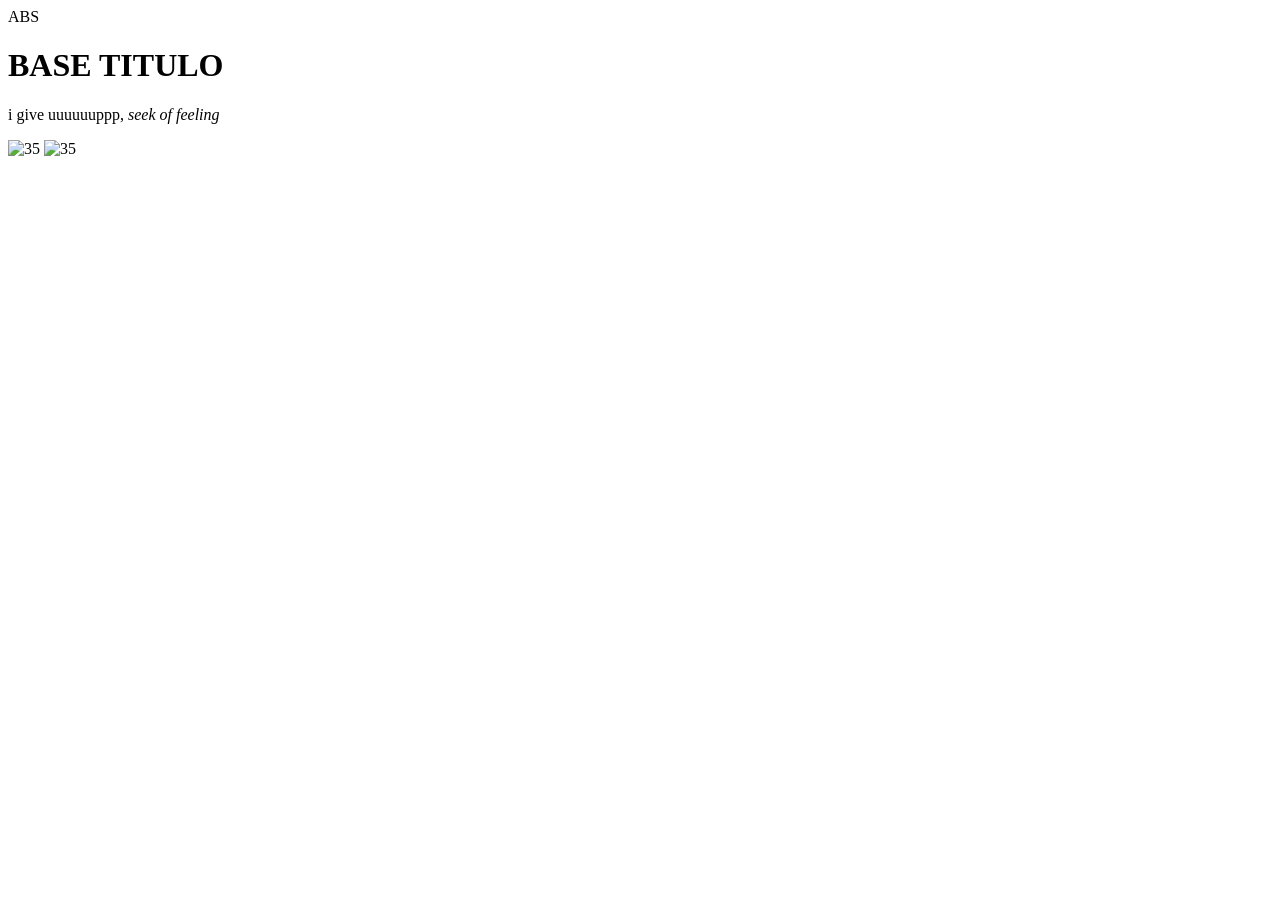
==== 01-JavaScp/index.html @ 92fa379e "js" ====
<html>
    <head>ABS</head>
    <body>
        <h1>BASE TITULO</h1>
        <p>i give uuuuuuppp, <em> seek of feeling</em></p>
         <img src="https://encrypted-tbn0.gstatic.com/images?q=tbn:ANd9GcSopAXgPoHqU1fmcNIBEfh3-VPQWAKpO2tPvg9ph_aLSZjhFeX2sSN4WqR160kT_oUSaP7neBURhZ1UX0HZocX4thglB5A69FXeJP4X5MPL&s=10" alt="35">  <img src="https://encrypted-tbn0.gstatic.com/images?q=tbn:ANd9GcRYZ0prfaC6cDPxW5BnwaI39ouPtcdCdiIwwVzOoJpVDXCSlQrD66evEPwik7bOvYjLKbRYKvq21sBnHUZigGQ0U7m-E3zh4pTE5BJnZhYfrA&s=10" alt="35">
         <script src="testes.js"></script>
        
    </body>
</html>
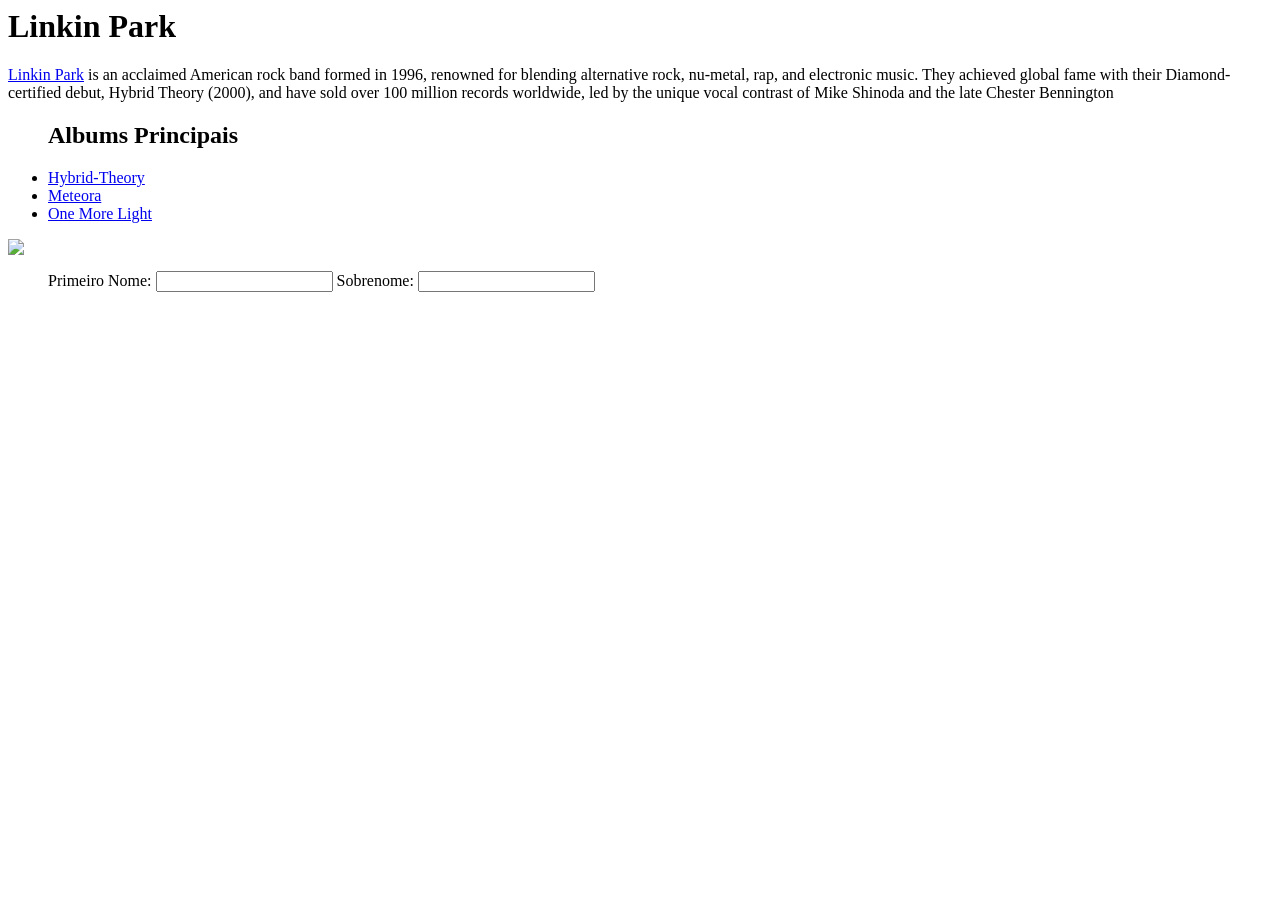
==== commit c4ee96a2: "Mudanças de Tudo" ====
--- a/01-JavaScp/index.html
+++ b/01-JavaScp/index.html
@@ -1,10 +1,33 @@
 <html>
-    <head>ABS</head>
+    <title>LP Biografy</title>
+
     <body>
-        <h1>BASE TITULO</h1>
-        <p>i give uuuuuuppp, <em> seek of feeling</em></p>
-         <img src="https://encrypted-tbn0.gstatic.com/images?q=tbn:ANd9GcSopAXgPoHqU1fmcNIBEfh3-VPQWAKpO2tPvg9ph_aLSZjhFeX2sSN4WqR160kT_oUSaP7neBURhZ1UX0HZocX4thglB5A69FXeJP4X5MPL&s=10" alt="35">  <img src="https://encrypted-tbn0.gstatic.com/images?q=tbn:ANd9GcRYZ0prfaC6cDPxW5BnwaI39ouPtcdCdiIwwVzOoJpVDXCSlQrD66evEPwik7bOvYjLKbRYKvq21sBnHUZigGQ0U7m-E3zh4pTE5BJnZhYfrA&s=10" alt="35">
-         <script src="testes.js"></script>
+        <h1>Linkin Park</h1>
+        <article>
+            <p><a href="https://en.wikipedia.org/wiki/Linkin_Park">Linkin Park</a> is an acclaimed American rock band formed in 1996, renowned for blending alternative rock, nu-metal, rap, and electronic music. They achieved global fame with their Diamond-certified debut, Hybrid Theory (2000), and have sold over 100 million records worldwide, led by the unique vocal contrast of Mike Shinoda and the late Chester Bennington</p>
+        </article>
+<nav>
+    <ul>
+        <h2>Albums Principais</h2>
+        <li><a href="https://www.youtube.com/watch?v=A2Ojfv3ziXg">Hybrid-Theory</a></li>
+        <li><a href="https://www.youtube.com/playlist?list=PLlqZM4covn1EbvC_6cuERQ59QaMbPkUyE">Meteora</a></li>
+        <li><a href="https://www.youtube.com/playlist?list=PLlqZM4covn1H69IAGko-oNj0lubezFQms">One More Light</a></li>
+    </ul>
+</nav>
+<a href="https://es.wikipedia.org/wiki/Chester_Bennington"><img src="https://encrypted-tbn0.gstatic.com/images?q=tbn:ANd9GcSopAXgPoHqU1fmcNIBEfh3-VPQWAKpO2tPvg9ph_aLSZjhFeX2sSN4WqR160kT_oUSaP7neBURhZ1UX0HZocX4thglB5A69FXeJP4X5MPL&s=10" size="15"></a>
+<nav>
+
+    <ul>
+        
+        <label for="Primeiro_Nome">Primeiro Nome:</label>
+        
+        <input type="text" id="Primeiro_Nome" name="Primeiro_Nome" class="large">
+        <label for="Sobrenome">Sobrenome:</label>
+        <input type="text" id="Sobrenome" name="Sobrenome" class="large">
+        
+    </ul>
+</nav>
+    <!--<script src="testes.js"></script>-->
         
     </body>
 </html>
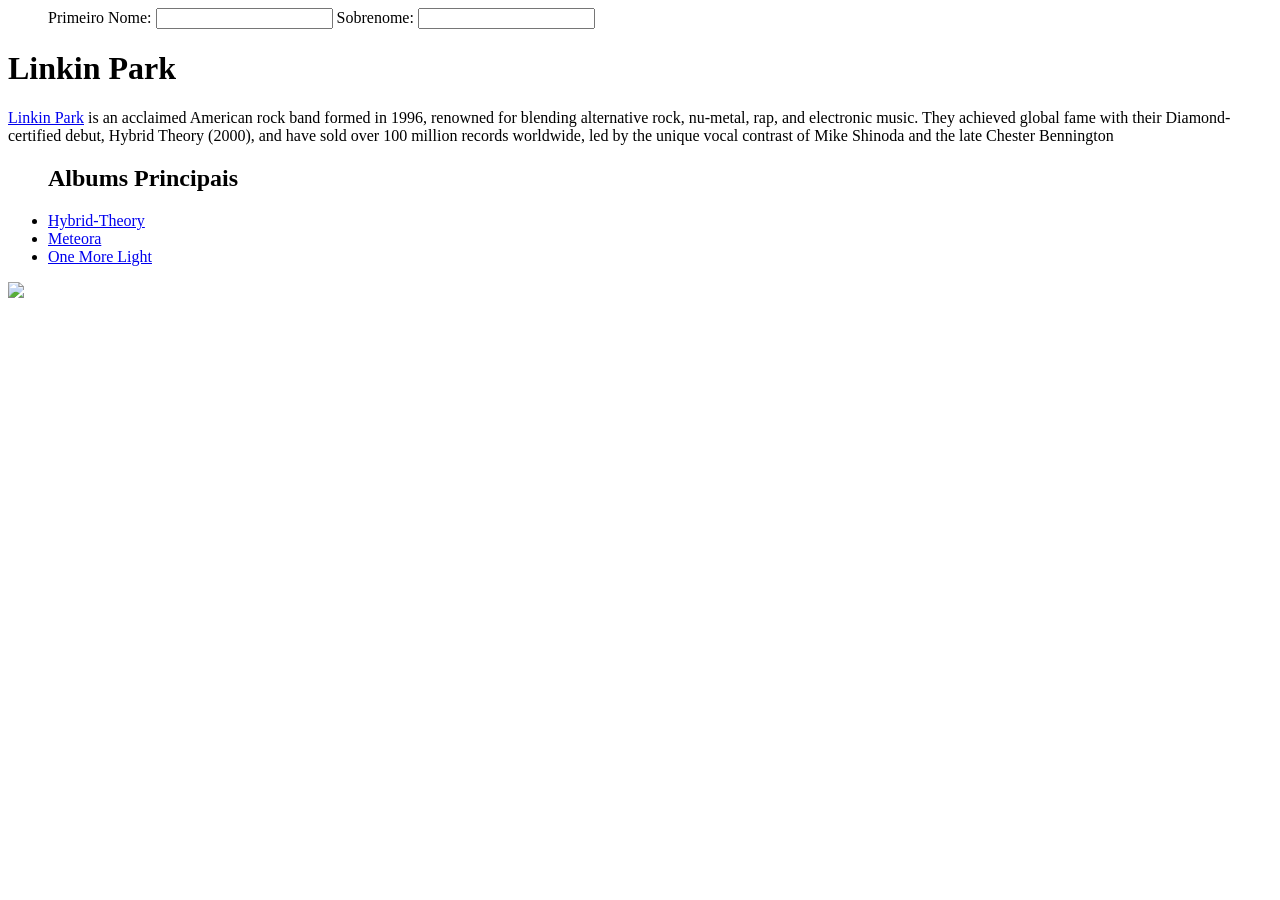
==== commit 5f8279d8: "Linkin park" ====
--- a/01-JavaScp/index.html
+++ b/01-JavaScp/index.html
@@ -1,6 +1,18 @@
 <html>
-    <title>LP Biografy</title>
+    <title>LP Biografy</title> 
+    <link rel="icon" type="image/jpg" href="./download.jpg">
+<nav>
 
+    <ul>
+        
+        <label for="Primeiro_Nome">Primeiro Nome:</label>
+        
+        <input type="text" id="Primeiro_Nome" name="Primeiro_Nome" class="large">
+        <label for="Sobrenome">Sobrenome:</label>
+        <input type="text" id="Sobrenome" name="Sobrenome" class="large">
+        
+    </ul>
+</nav>
     <body>
         <h1>Linkin Park</h1>
         <article>
@@ -15,19 +27,8 @@
     </ul>
 </nav>
 <a href="https://es.wikipedia.org/wiki/Chester_Bennington"><img src="https://encrypted-tbn0.gstatic.com/images?q=tbn:ANd9GcSopAXgPoHqU1fmcNIBEfh3-VPQWAKpO2tPvg9ph_aLSZjhFeX2sSN4WqR160kT_oUSaP7neBURhZ1UX0HZocX4thglB5A69FXeJP4X5MPL&s=10" size="15"></a>
-<nav>
 
-    <ul>
-        
-        <label for="Primeiro_Nome">Primeiro Nome:</label>
-        
-        <input type="text" id="Primeiro_Nome" name="Primeiro_Nome" class="large">
-        <label for="Sobrenome">Sobrenome:</label>
-        <input type="text" id="Sobrenome" name="Sobrenome" class="large">
-        
-    </ul>
-</nav>
-    <!--<script src="testes.js"></script>-->
+    <script src="testes.js"></script>
         
     </body>
 </html>
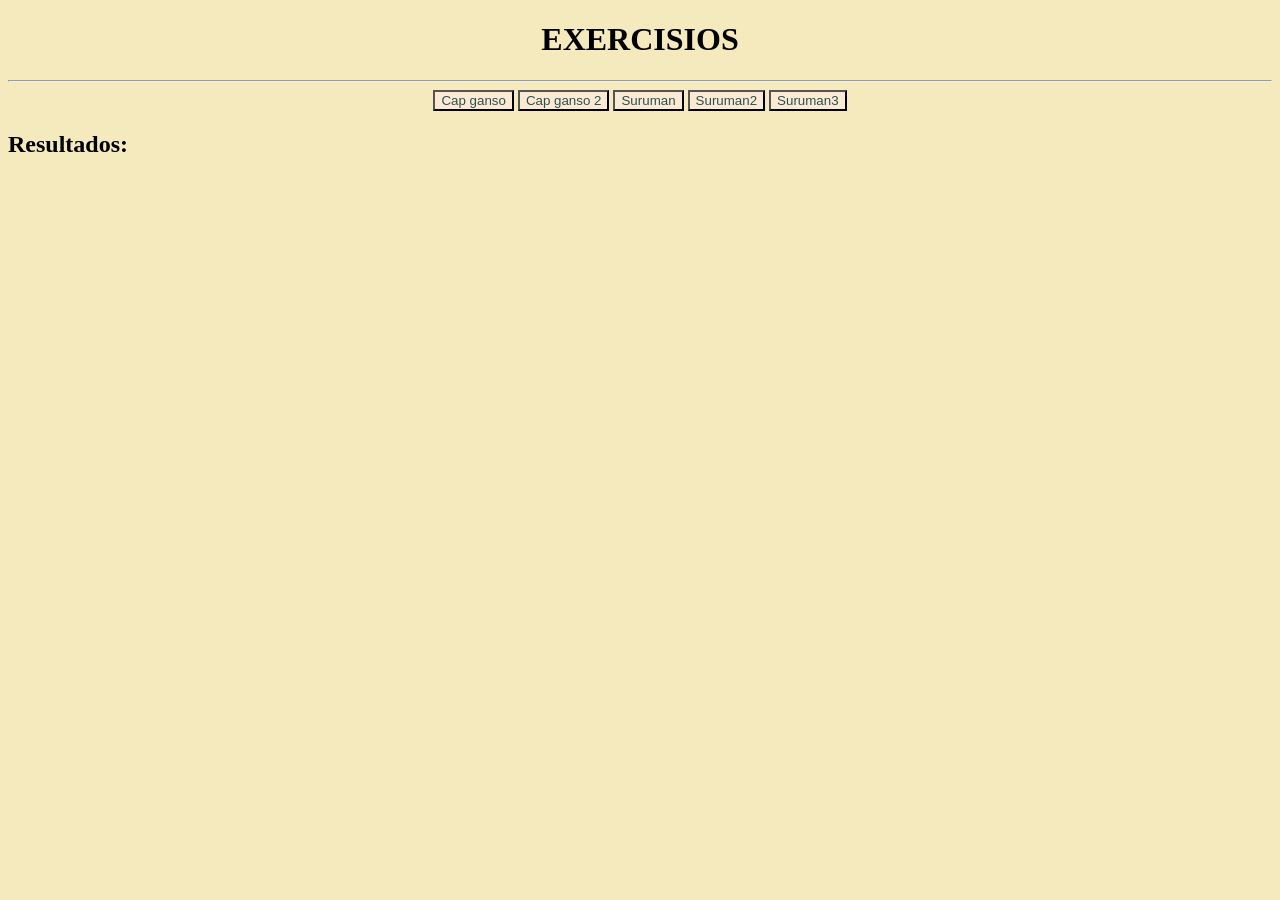
==== commit 54061f83: "aulas actualizadas" ====
--- a/01-JavaScp/index.html
+++ b/01-JavaScp/index.html
@@ -1,34 +1,28 @@
-<html>
-    <title>LP Biografy</title> 
-    <link rel="icon" type="image/jpg" href="./download.jpg">
-<nav>
+<!DOCTYPE html>
+<html lang="en">
+<head>
+    <meta charset="UTF-8">
+    <meta name="viewport" content="width=device-width, initial-scale=1.0">
+    <link rel="icon" href="download.jpg">
+    <link rel="stylesheet" href="style.css">
+    <title>As Aulasss</title>
+</head>
+<body>
+    <h1>EXERCISIOS</h1>
+    <hr>
+    <nav>
 
-    <ul>
-        
-        <label for="Primeiro_Nome">Primeiro Nome:</label>
-        
-        <input type="text" id="Primeiro_Nome" name="Primeiro_Nome" class="large">
-        <label for="Sobrenome">Sobrenome:</label>
-        <input type="text" id="Sobrenome" name="Sobrenome" class="large">
-        
-    </ul>
-</nav>
-    <body>
-        <h1>Linkin Park</h1>
-        <article>
-            <p><a href="https://en.wikipedia.org/wiki/Linkin_Park">Linkin Park</a> is an acclaimed American rock band formed in 1996, renowned for blending alternative rock, nu-metal, rap, and electronic music. They achieved global fame with their Diamond-certified debut, Hybrid Theory (2000), and have sold over 100 million records worldwide, led by the unique vocal contrast of Mike Shinoda and the late Chester Bennington</p>
-        </article>
-<nav>
-    <ul>
-        <h2>Albums Principais</h2>
-        <li><a href="https://www.youtube.com/watch?v=A2Ojfv3ziXg">Hybrid-Theory</a></li>
-        <li><a href="https://www.youtube.com/playlist?list=PLlqZM4covn1EbvC_6cuERQ59QaMbPkUyE">Meteora</a></li>
-        <li><a href="https://www.youtube.com/playlist?list=PLlqZM4covn1H69IAGko-oNj0lubezFQms">One More Light</a></li>
-    </ul>
-</nav>
-<a href="https://es.wikipedia.org/wiki/Chester_Bennington"><img src="https://encrypted-tbn0.gstatic.com/images?q=tbn:ANd9GcSopAXgPoHqU1fmcNIBEfh3-VPQWAKpO2tPvg9ph_aLSZjhFeX2sSN4WqR160kT_oUSaP7neBURhZ1UX0HZocX4thglB5A69FXeJP4X5MPL&s=10" size="15"></a>
+        <div class="btns">
+            <button onclick="ganso()">Cap ganso</button>
+            <button onclick="gansodos()">Cap ganso 2</button>
+            <button onclick="Suruman()">Suruman</button>
+            <button onclick="Surumandos()">Suruman2</button>
+            <button onclick="Surumantres()">Suruman3</button>
 
-    <script src="testes.js"></script>
-        
-    </body>
+        </div>
+        <h2>Resultados: <output id="resultado"></output></h2>
+    </nav>
+        <script src="testes.js"></script>
+</body>
+
 </html>
--- a/01-JavaScp/style.css
+++ b/01-JavaScp/style.css
@@ -0,0 +1,17 @@
+nav .btns{
+    width: fit-content;
+    margin: 0 auto;
+}
+
+button{
+background-color: rgb(250, 234, 212);
+color: darkslategray;
+}
+
+h1{
+    text-align: center;
+}
+body{
+background-color: rgb(245, 234, 189);
+}
+
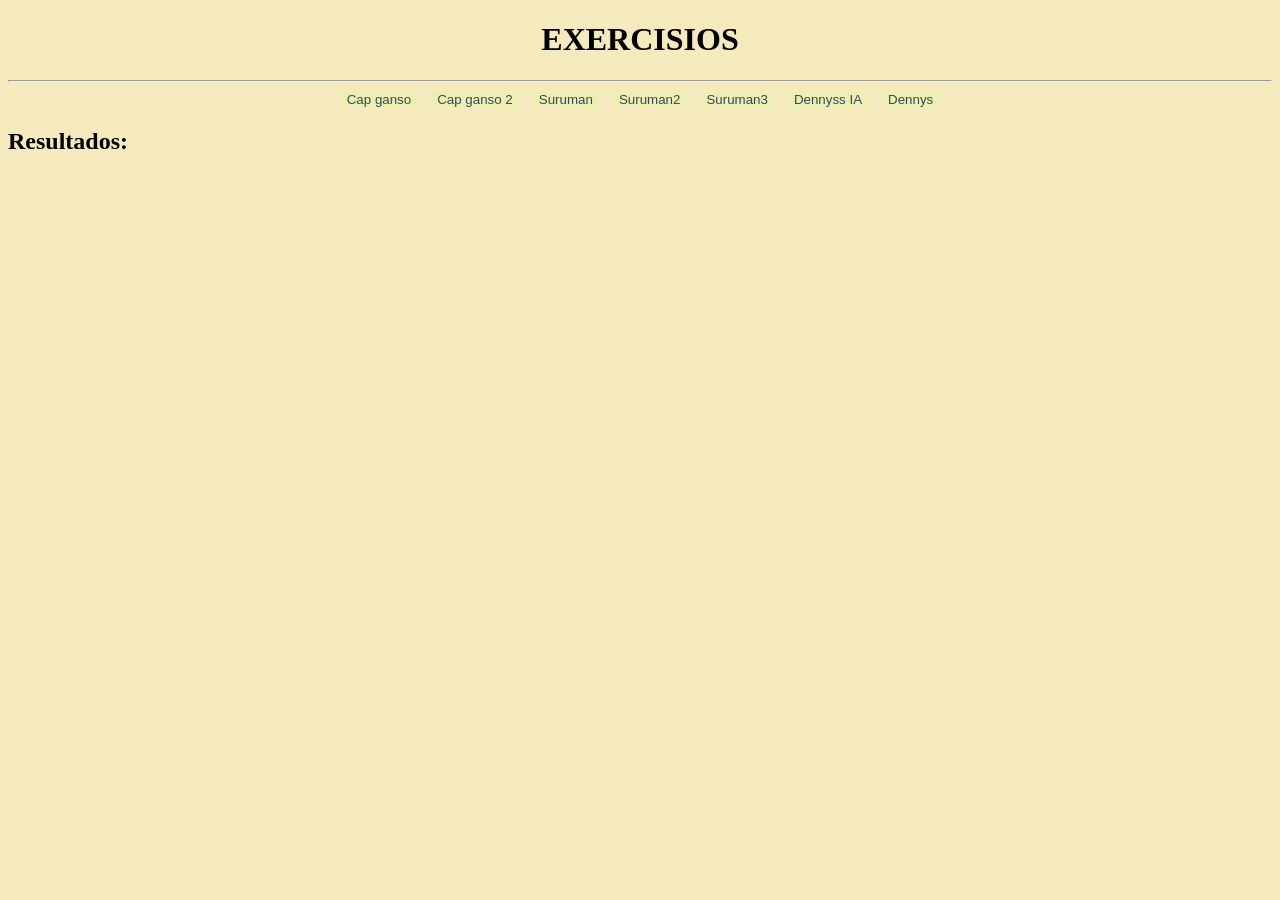
==== commit eb7c8be0: "Obrigado Eu" ====
--- a/01-JavaScp/index.html
+++ b/01-JavaScp/index.html
@@ -15,9 +15,11 @@
         <div class="btns">
             <button onclick="ganso()">Cap ganso</button>
             <button onclick="gansodos()">Cap ganso 2</button>
-            <button onclick="Suruman()">Suruman</button>
-            <button onclick="Surumandos()">Suruman2</button>
-            <button onclick="Surumantres()">Suruman3</button>
+            <button onclick="suruman()">Suruman</button>
+            <button onclick="surumandos()">Suruman2</button>
+            <button onclick="surumantres()">Suruman3</button>
+            <button onclick="dennyssIA()">Dennyss IA</button>
+            <button onclick="dennyss()">Dennys</button>
 
         </div>
         <h2>Resultados: <output id="resultado"></output></h2>
--- a/01-JavaScp/style.css
+++ b/01-JavaScp/style.css
@@ -4,8 +4,16 @@
 }
 
 button{
-background-color: rgb(250, 234, 212);
+background-color: rgb(238, 237, 180);
 color: darkslategray;
+margin: 0 5px;
+border-style: initial;
+}
+
+button:hover{
+    border-style: groove;
+    background-color: rgb(243, 217, 133);
+    scale: 1.05;
 }
 
 h1{
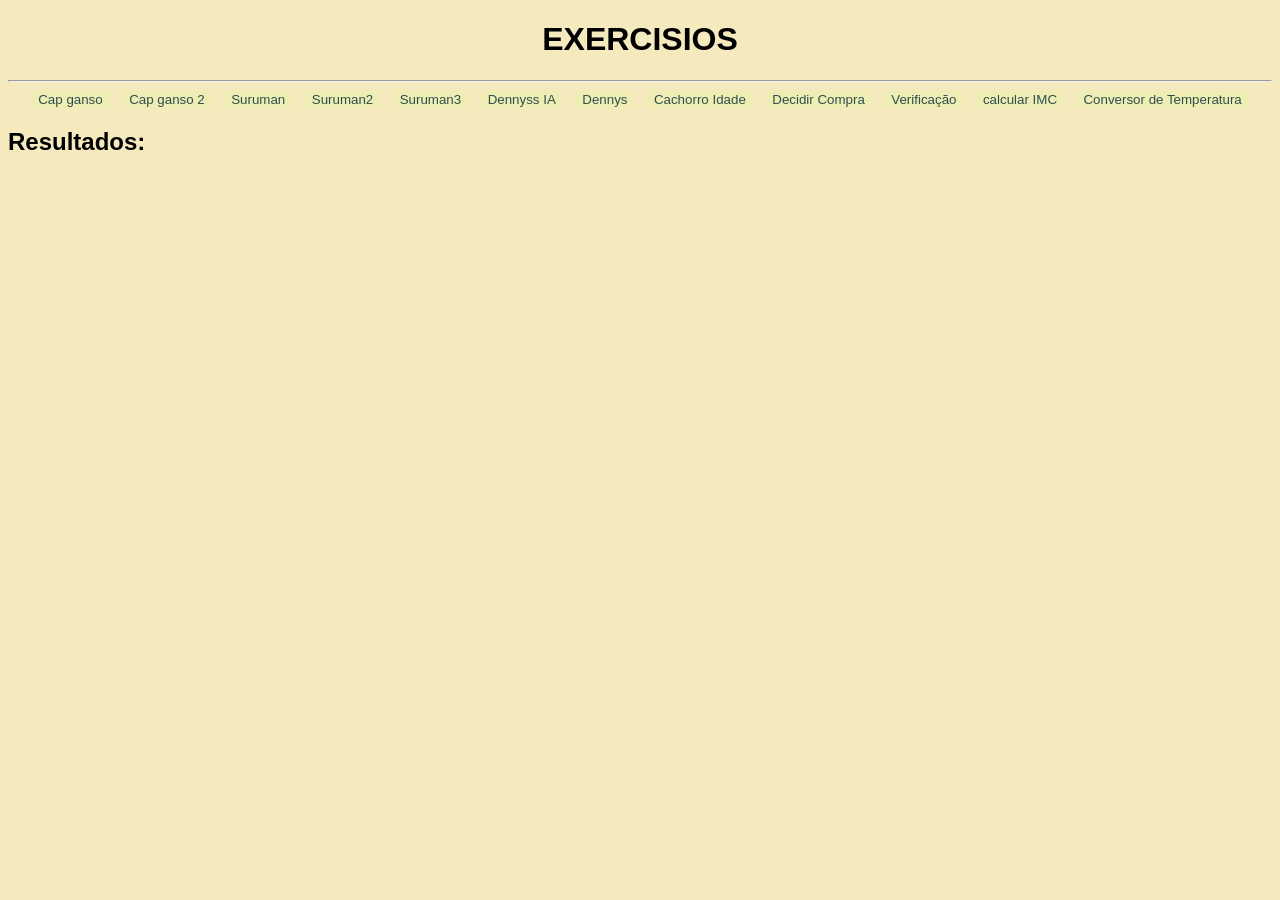
==== commit 27b3b01e: "De novo no css" ====
--- a/01-JavaScp/index.html
+++ b/01-JavaScp/index.html
@@ -20,7 +20,12 @@
             <button onclick="surumantres()">Suruman3</button>
             <button onclick="dennyssIA()">Dennyss IA</button>
             <button onclick="dennyss()">Dennys</button>
-
+            <button onclick="idadecachorro()">Cachorro Idade</button>
+            <button onclick="desicaoCompra()">Decidir Compra</button>
+            <button onclick="verificarIdade()">Verificação</button>
+            <button onclick="calcularIMC()">calcular IMC</button>
+            <button onclick="convertirTemperatura()">Conversor de Temperatura</button>
+      
         </div>
         <h2>Resultados: <output id="resultado"></output></h2>
     </nav>
--- a/01-JavaScp/style.css
+++ b/01-JavaScp/style.css
@@ -14,6 +14,7 @@
     border-style: groove;
     background-color: rgb(243, 217, 133);
     scale: 1.05;
+    border-radius: 10px;
 }
 
 h1{
@@ -21,5 +22,6 @@
 }
 body{
 background-color: rgb(245, 234, 189);
+font-family: 'Gill Sans', 'Gill Sans MT', Calibri, 'Trebuchet MS', sans-serif;
 }
 
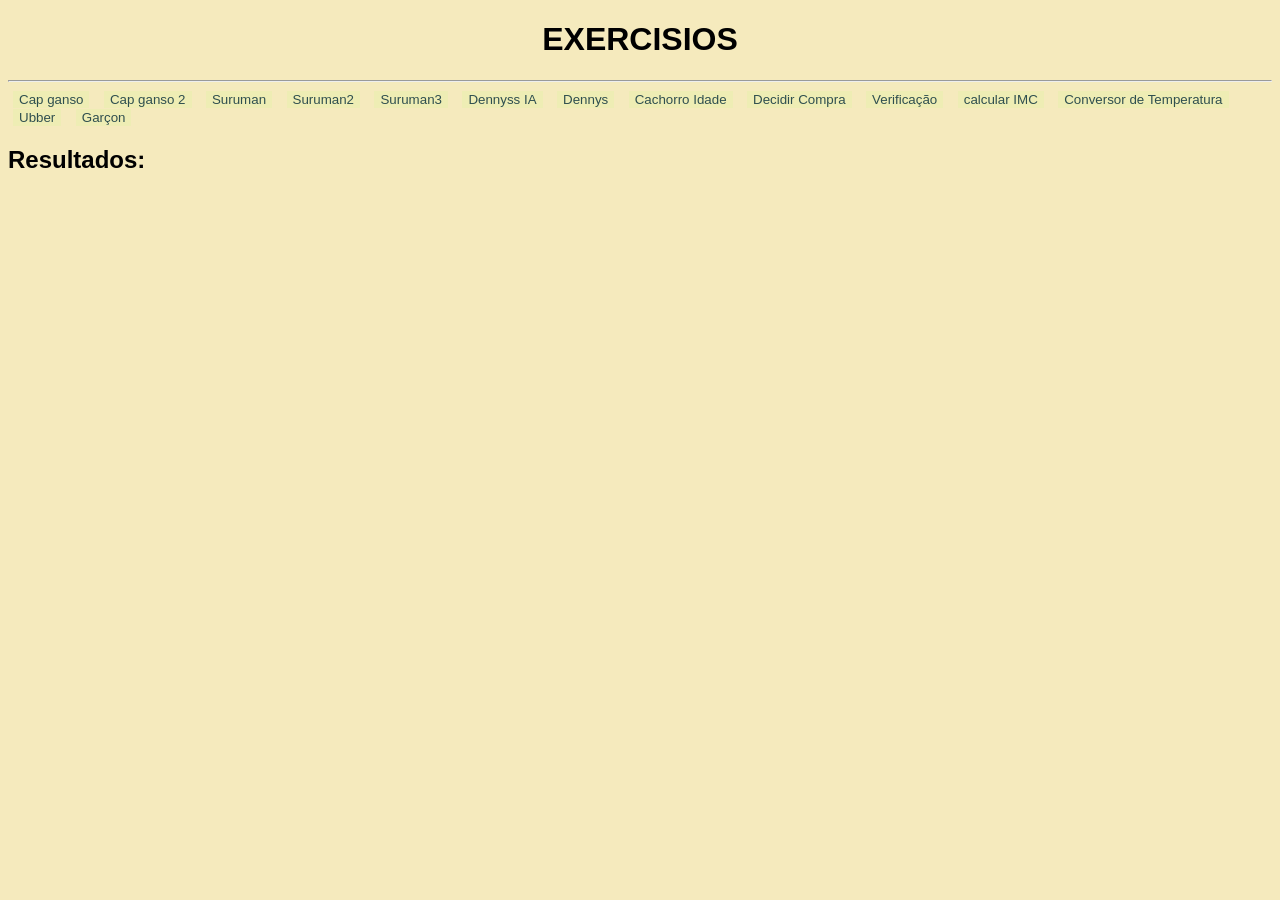
==== commit d584b1f1: "Desafios" ====
--- a/01-JavaScp/index.html
+++ b/01-JavaScp/index.html
@@ -25,6 +25,8 @@
             <button onclick="verificarIdade()">Verificação</button>
             <button onclick="calcularIMC()">calcular IMC</button>
             <button onclick="convertirTemperatura()">Conversor de Temperatura</button>
+            <button onclick="calcularVelocidad()">Ubber</button>
+            <button onclick="receberSalario()">Garçon</button>
       
         </div>
         <h2>Resultados: <output id="resultado"></output></h2>
